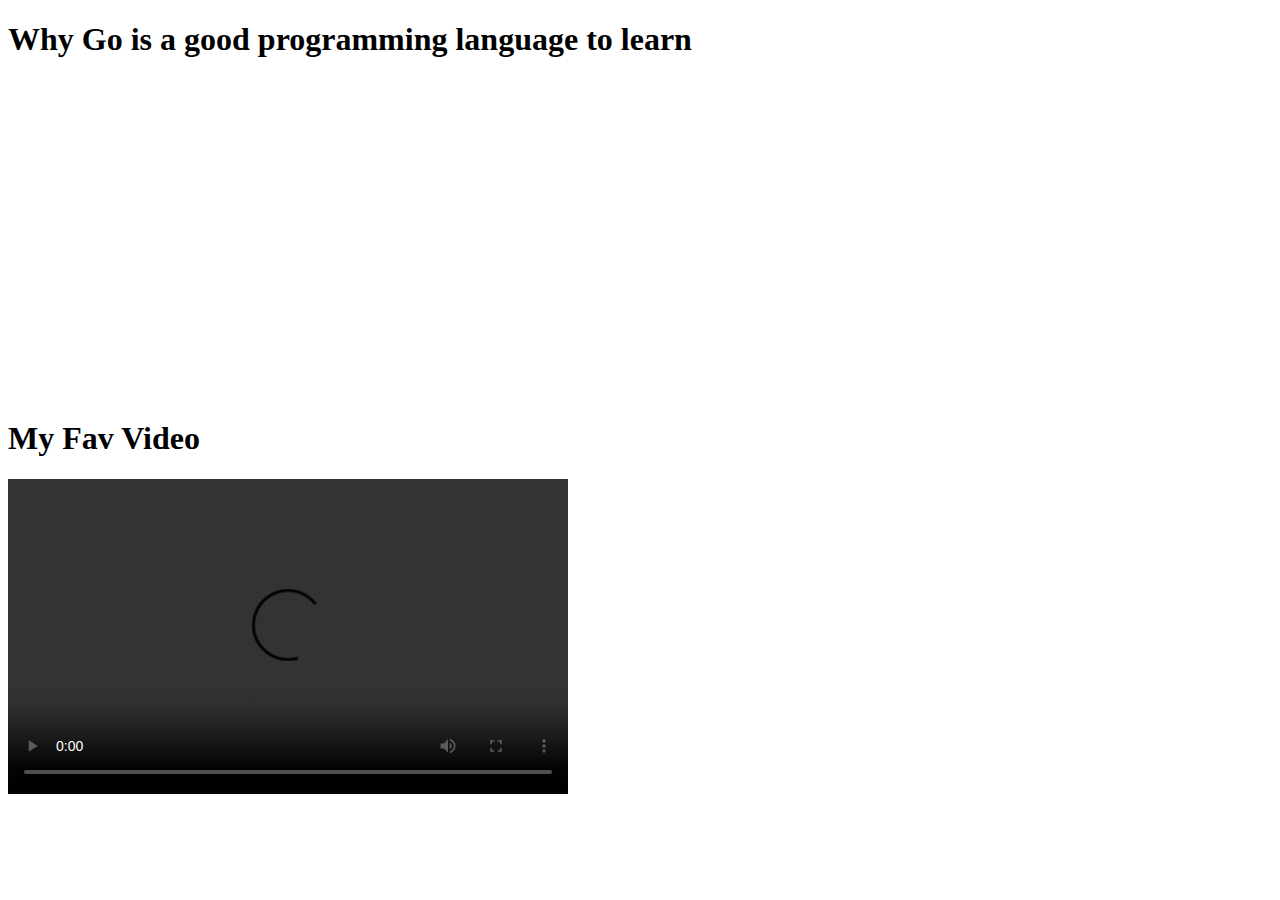
==== tut01-10-html5CSS3/video-page.html @ 14e7082e "Added tutorial #12" ====
<!doctype HTML>
<html>
<head>
    <meta charset="utf-8"/>
    <title>My Video Page </title>
    </head>
    
<body>
    <h1> Why Go is a good programming language to learn</h1>
    <iframe width="560" height="315" src="https://www.youtube.com/embed/5D-ukp5gIwM" frameborder="0" allowfullscreen></iframe>
    
    <h1> My Fav Video </h1>
    <video width="560" height="315" controls>
    <source src="video/CiscoELMvideo.mp4" type="video/mp4"/>
    </video>
    </body>    
</html>
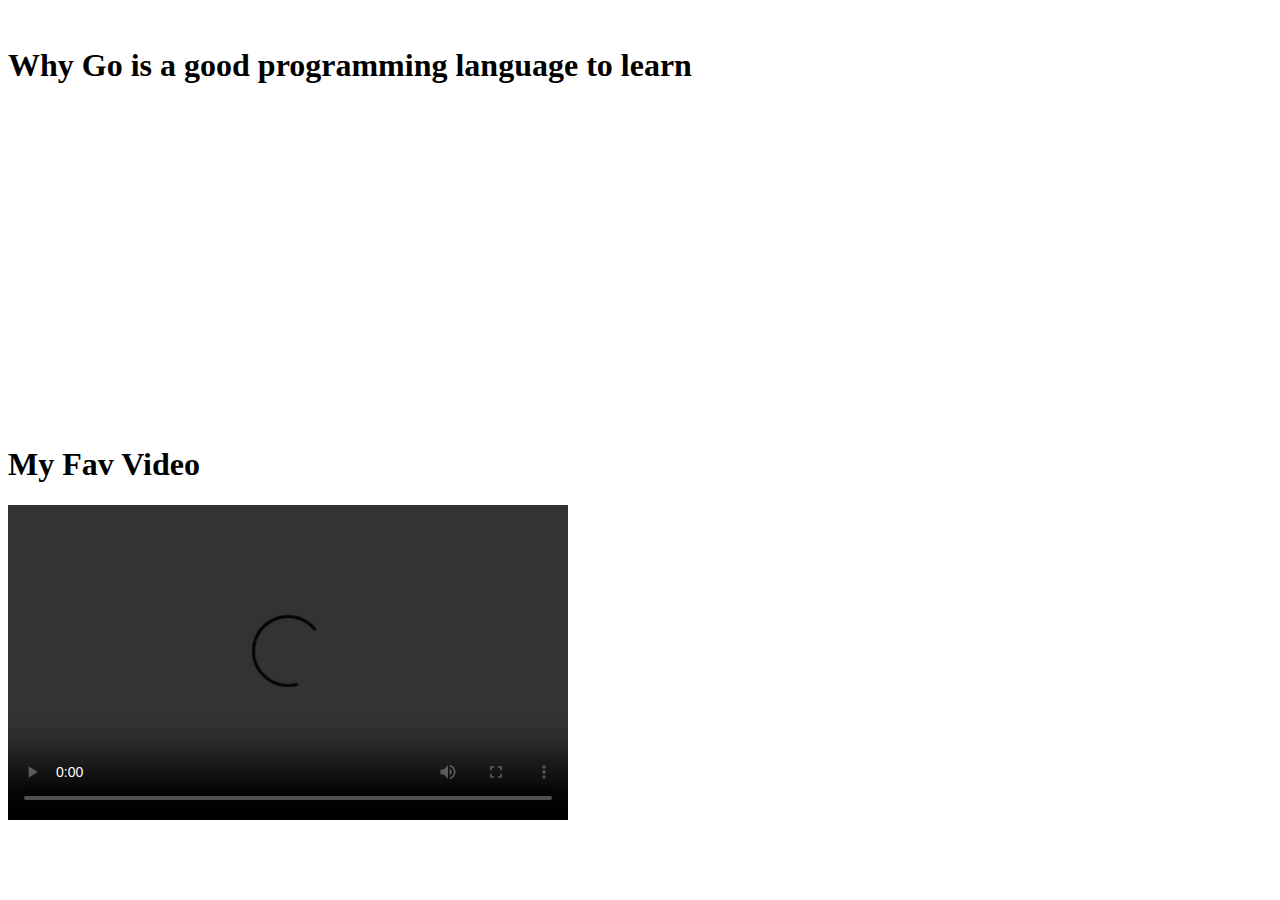
==== commit b6c38e9d: "Formatting changes" ====
--- a/tut01-10-html5CSS3/video-page.html
+++ b/tut01-10-html5CSS3/video-page.html
@@ -4,14 +4,17 @@
     <meta charset="utf-8"/>
     <title>My Video Page </title>
     </head>
-    
+
 <body>
+    <math>
+      <mfrac>100 23</mfrac>
+    </math>
     <h1> Why Go is a good programming language to learn</h1>
     <iframe width="560" height="315" src="https://www.youtube.com/embed/5D-ukp5gIwM" frameborder="0" allowfullscreen></iframe>
-    
+
     <h1> My Fav Video </h1>
     <video width="560" height="315" controls>
     <source src="video/CiscoELMvideo.mp4" type="video/mp4"/>
     </video>
-    </body>    
+    </body>
 </html>
